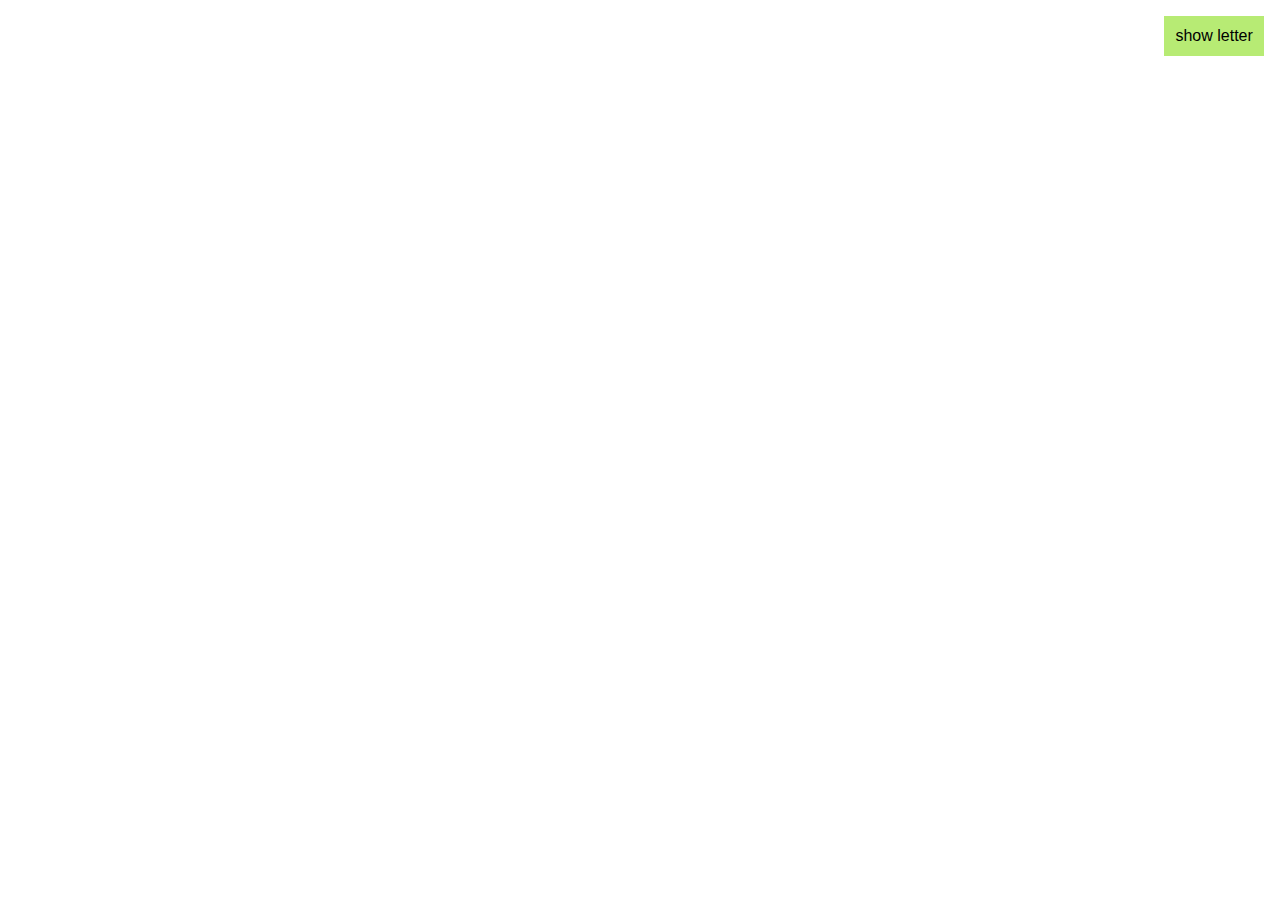
==== map-geojson/index.html @ ee038f6d "first try" ====
<!DOCTYPE html>
<html lang="en" >
<head>
  <meta charset="UTF-8">
  <title>Map Geojson</title>
  <link rel='stylesheet' href='https://api.mapbox.com/mapbox-gl-js/v2.5.0/mapbox-gl.css'><link rel="stylesheet" href="./style.css">

</head>
<body>
  <!-- partial:index.partial.html -->
  <div id="map"></div>
  <div id='fitBounds' onclick='fit()'>show letter</div>
  <!-- partial -->
  <script src='js/jquery.min.js'></script>
  <script src='https://api.mapbox.com/mapbox-gl-js/v2.5.0/mapbox-gl.js'></script>
  <script src='https://api.mapbox.com/mapbox.js/plugins/turf/v2.0.2/turf.min.js'></script>
  <script  src="./script.js"></script>
</body>
</html>
---- map-geojson/style.css ----
body { margin: 0; padding: 0; }
#map { position: absolute; top: 0; bottom: 0; width: 100%; }
#fitBounds {
            background-color: #B7EB74;
            font-family: Helvetica, Arial, Sans-Serif;
            color: #000;
            position: absolute;
            top: 1em;
            right: 1em;
            padding: 0.7em;
            cursor: pointer;
        }
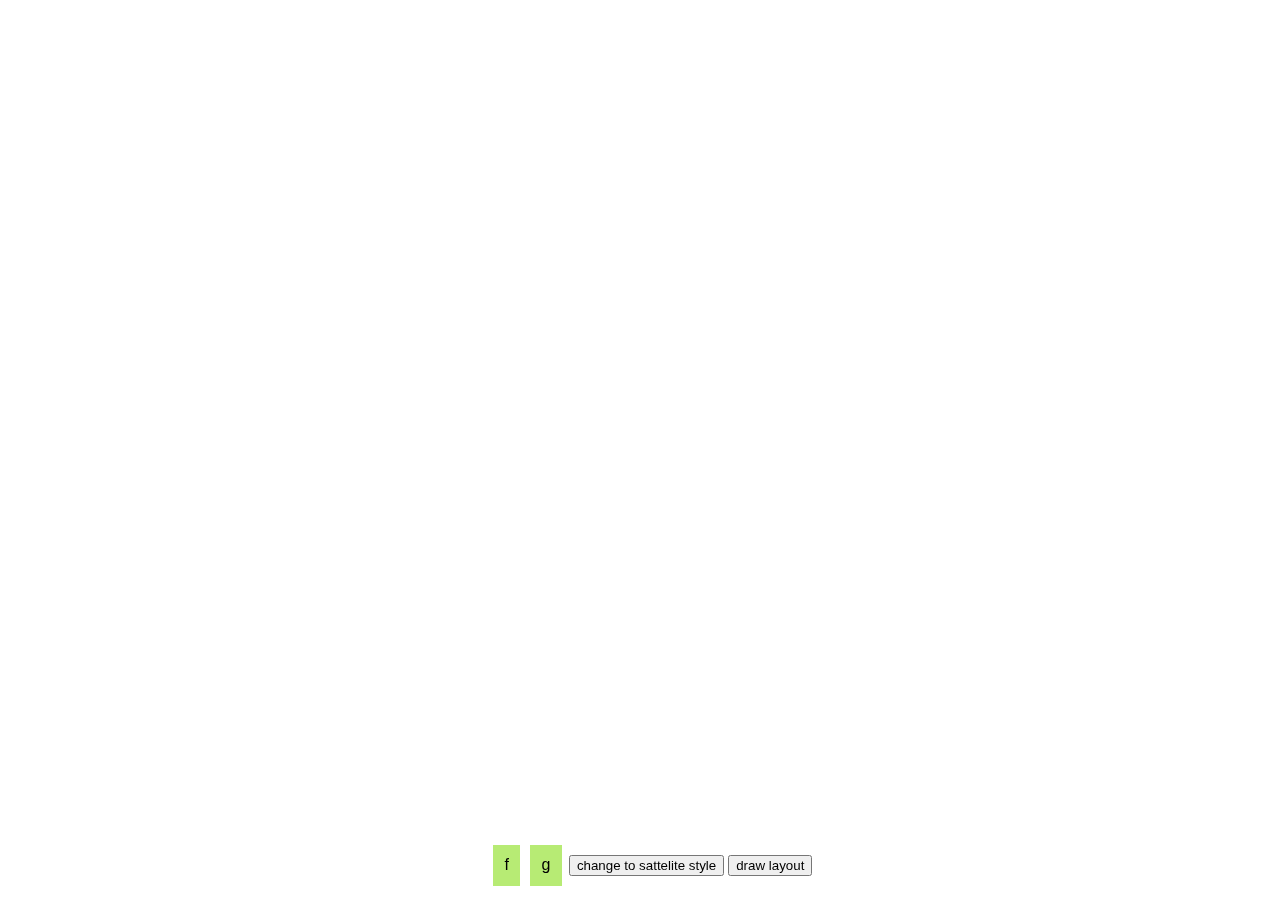
==== commit 96843120: "change letters by clicking" ====
--- a/map-geojson/index.html
+++ b/map-geojson/index.html
@@ -7,10 +7,16 @@
 
 </head>
 <body>
-  <!-- partial:index.partial.html -->
+  <header class="letterControl">
+    <div class="button" onclick='fit("f")'>f</div>
+    <div class="button" onclick='fit("g")'>g</div>
+    <button type="button" name="button" id="changeStyle" onclick='changeStyle()'>change to sattelite style</button>
+
+    <button type="button" name="button" id="changeStyle" onclick='loadMap()'>draw layout</button>
+  </header>
+
   <div id="map"></div>
-  <div id='fitBounds' onclick='fit()'>show letter</div>
-  <!-- partial -->
+
   <script src='js/jquery.min.js'></script>
   <script src='https://api.mapbox.com/mapbox-gl-js/v2.5.0/mapbox-gl.js'></script>
   <script src='https://api.mapbox.com/mapbox.js/plugins/turf/v2.0.2/turf.min.js'></script>
--- a/map-geojson/style.css
+++ b/map-geojson/style.css
@@ -1,12 +1,21 @@
 body { margin: 0; padding: 0; }
 #map { position: absolute; top: 0; bottom: 0; width: 100%; }
-#fitBounds {
-            background-color: #B7EB74;
-            font-family: Helvetica, Arial, Sans-Serif;
-            color: #000;
-            position: absolute;
-            top: 1em;
-            right: 1em;
-            padding: 0.7em;
-            cursor: pointer;
-        }
+.button {
+  background-color: #B7EB74;
+  font-family: Helvetica, Arial, Sans-Serif;
+  color: #000;
+  padding: 0.7em;
+  margin: 0.2em;
+  display: inline-block;
+  cursor: pointer;
+}
+
+.letterControl {
+  position: fixed;
+  width: 100%;
+  text-align: center;
+  bottom: 0;
+  left: 0;
+  padding: 0.7em;
+  z-index: 999;
+}
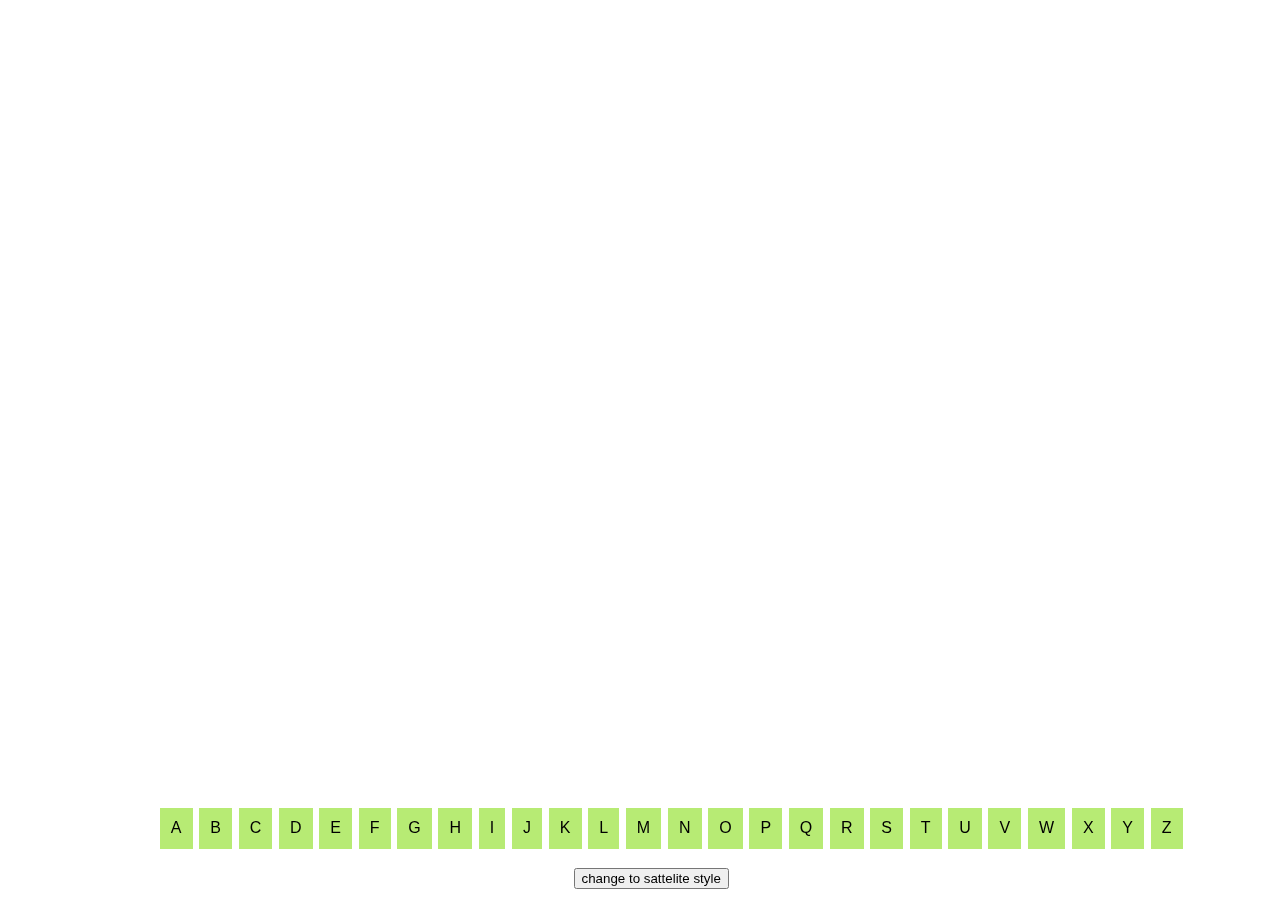
==== commit b0fbb1e8: "whole alphabet in letterOverview" ====
--- a/map-geojson/index.html
+++ b/map-geojson/index.html
@@ -8,11 +8,8 @@
 </head>
 <body>
   <header class="letterControl">
-    <div class="button" onclick='fit("f")'>f</div>
-    <div class="button" onclick='fit("g")'>g</div>
+    <ul id="letterOverview"></ul>
     <button type="button" name="button" id="changeStyle" onclick='changeStyle()'>change to sattelite style</button>
-
-    <button type="button" name="button" id="changeStyle" onclick='loadMap()'>draw layout</button>
   </header>
 
   <div id="map"></div>
--- a/map-geojson/style.css
+++ b/map-geojson/style.css
@@ -8,6 +8,9 @@
   margin: 0.2em;
   display: inline-block;
   cursor: pointer;
+  text-transform: uppercase;
+  font-size: 1rem;
+  border: 0;
 }
 
 .letterControl {
@@ -19,3 +22,12 @@
   padding: 0.7em;
   z-index: 999;
 }
+
+ul#letterOverview {
+  list-style: none;
+}
+
+ul#letterOverview li {
+  display: inline-block;
+
+}
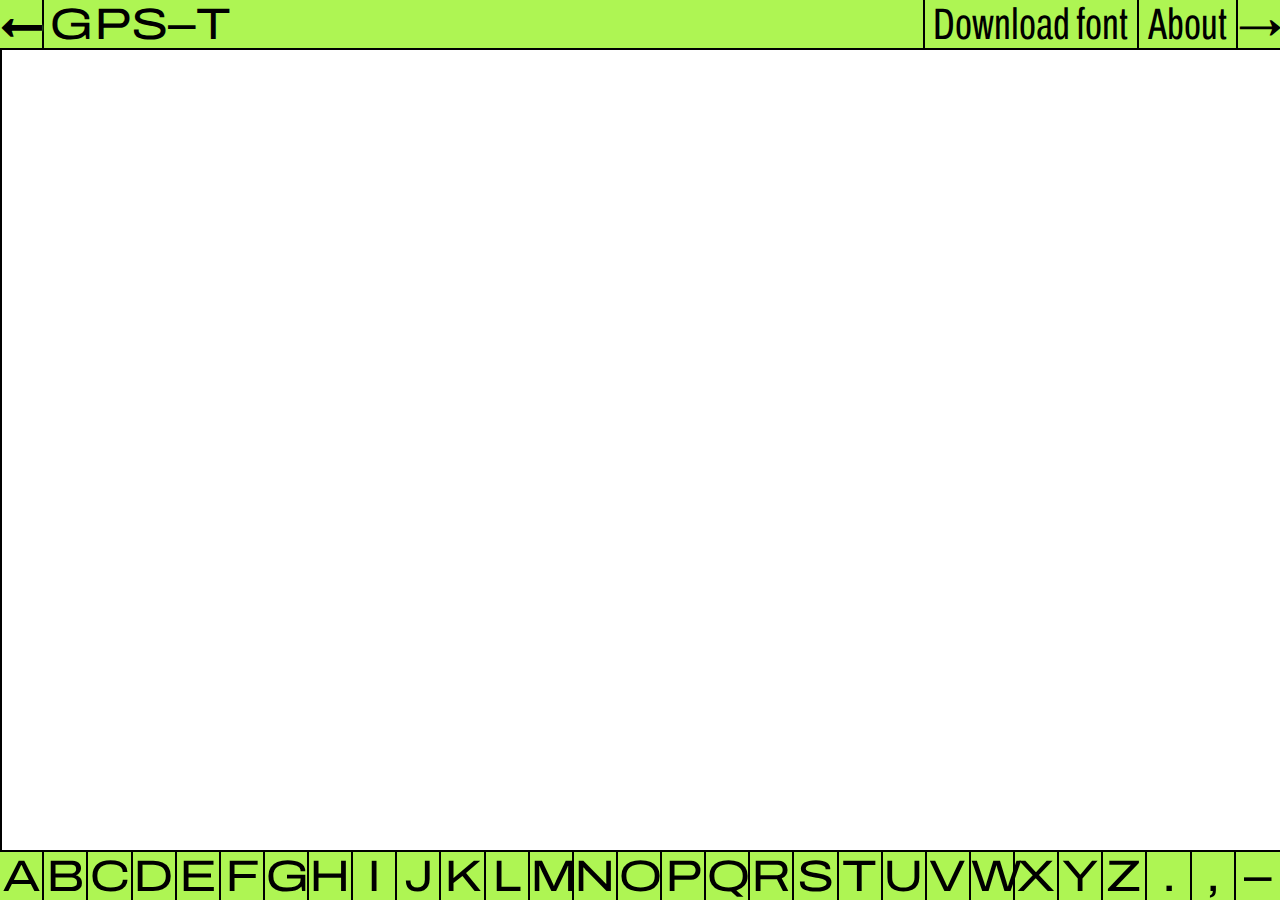
==== commit 2625e172: "design update" ====
--- a/map-geojson/index.html
+++ b/map-geojson/index.html
@@ -2,21 +2,47 @@
 <html lang="en" >
 <head>
   <meta charset="UTF-8">
-  <title>Map Geojson</title>
-  <link rel='stylesheet' href='https://api.mapbox.com/mapbox-gl-js/v2.5.0/mapbox-gl.css'><link rel="stylesheet" href="./style.css">
-
+  <title>GPS–T</title>
+  <!-- <link rel="stylesheet" href="./css/archivo.css"> -->
+  <link rel="stylesheet" href="./style.css">
 </head>
 <body>
-  <header class="letterControl">
-    <ul id="letterOverview"></ul>
-    <button type="button" name="button" id="changeStyle" onclick='changeStyle()'>change to sattelite style</button>
+
+  <header class="header">
+    <button type="button" class="arrows button" name="arrowPrev" id="arrowPrev">←</button>
+    <a href="#" id="logo" class="split" data-splitting>GPS–T <div id="coordinates"><span class="gms"></span></div></a>
+    <a href="#" class="button links">Download font</a>
+    <a href="#" class="button links">About</a>
+    <button type="button" class="arrows button" name="arrowNext" id="arrowNext">→</button>
   </header>
 
   <div id="map"></div>
 
-  <script src='js/jquery.min.js'></script>
-  <script src='https://api.mapbox.com/mapbox-gl-js/v2.5.0/mapbox-gl.js'></script>
-  <script src='https://api.mapbox.com/mapbox.js/plugins/turf/v2.0.2/turf.min.js'></script>
+  <nav class="arrowNav">
+
+
+  </nav>
+
+  <footer class="letterControl">
+    <ul id="letterOverview"></ul>
+  </footer>
+
+  <div class="navigationTool">
+    <span class="cursorLine verticalCursor"></span>
+    <span class="cursorLine horizontalCursor"></span>
+    <span class="cursorPoint"></span>
+  </div>
+
+  <!-- about seite formular
+  https://forms.gle/dhkiUdxH2m6STUoS8 -->
+
+  <script src='./js/jquery.min.js'></script>
+  <script src='./js/mapbox-gl.js'></script>
+  <script src='./js/turf.min.js'></script>
+  <script src='./js/splitting.min.js'></script>
   <script  src="./script.js"></script>
+
+  <!-- activate splitting -->
+  <script> Splitting(); </script>
 </body>
 </html>
--- a/map-geojson/css/archivo.css
+++ b/map-geojson/css/archivo.css
@@ -0,0 +1,15 @@
+@font-face {
+  font-family: 'Archivo';
+  src: url('../fonts/Archivo-variable.ttf') format('truetype');
+       font-weight: 100 900;
+       font-display: swap;
+       font-style: normal;
+}
+
+@font-face {
+  font-family: 'Archivo';
+  src: url('../fonts/Archivo-variable-italic.ttf') format('truetype');
+       font-weight: 100 900;
+       font-display: swap;
+       font-style: italic;
+}
--- a/map-geojson/style.css
+++ b/map-geojson/style.css
@@ -1,33 +1,207 @@
-body { margin: 0; padding: 0; }
-#map { position: absolute; top: 0; bottom: 0; width: 100%; }
+@import url('https://fonts.googleapis.com/css2?family=Archivo:ital,wdth,wght@0,62..125,100..900;1,62..125,100..900&display=swap');
+
+:root {
+  --fontMain: 'Archivo', sans-serif;
+  --fontStyleNormal: "wdth" 125, "wght" 400;
+  --fontStyleHover: "wdth" 62, "wght" 900;
+  --fontStyleActive: "wdth" 62, "wght" 100;
+  --colorMain: #AEF553;
+  --colorDark: #000;
+  --colorLight: #fff;
+  --basicTransition: all 0.1s cubic-bezier(.32, .5, .78, .91);
+}
+
+html {
+  font-size: 22px;
+}
+
+body {
+  margin: 0;
+  padding: 0;
+  font-family: var(--fontMain);
+  cursor: none;
+}
+
+#map {
+  position: fixed;
+  top: 0;
+  bottom: 0;
+  width: 100%;
+}
+
+/* header */
+.header,
+.letterControl {
+  position: fixed;
+  width: 100%;
+  left: 0;
+  z-index: 999;
+}
+
+.header {
+  top: 0;
+  text-align: center;
+  display: flex;
+  flex-direction: row;
+  justify-content: space-between;
+  border-bottom: 2px solid var(--colorDark);
+  background-color: var(--colorMain);
+  /* background: linear-gradient(180deg, rgba(0,0,0,0.25) 0%, rgba(0,0,0,0) 100%); */
+}
+
+.letterControl {
+  /* background: linear-gradient(0deg, rgba(0,0,0,0.25) 0%, rgba(0,0,0,0) 100%); */
+}
+
+a#logo {
+  color: var(--colorDark);
+  font-variation-settings: var(--fontStyleNormal);
+  text-shadow: 0 0 5px transparent;
+  text-decoration: none;
+  font-size: 2rem;
+  padding: 0 .2rem;
+  text-align: left;
+  width: -webkit-fill-available;
+  display: flex;
+  align-items: center;
+}
+
+a#logo.split .char {
+  transition: var(--basicTransition);
+}
+
+a#logo.split .char:hover {
+  font-variation-settings: var(--fontStyleHover);
+  text-shadow: 0 0 2px var(--colorMain);
+}
+
+a#logo #coordinates {
+  font-size: 1rem;
+  margin-left: 0.4rem;
+}
+
+.letterControl {
+  text-align: center;
+  bottom: 0;
+}
+
+/* footer */
+ul#letterOverview {
+  list-style: none;
+  margin: 0;
+  padding: 0;
+  border-top: 2px solid var(--colorDark);
+  background-color: var(--colorMain);
+}
+
+ul#letterOverview li {
+  display: inline-block;
+}
+
 .button {
-  background-color: #B7EB74;
-  font-family: Helvetica, Arial, Sans-Serif;
-  color: #000;
-  padding: 0.7em;
-  margin: 0.2em;
+  font-family: var(--fontMain);
+  font-variation-settings: var(--fontStyleNormal);
+  text-shadow: 0 0 5px transparent;
+  padding: 0;
+  margin: 0;
   display: inline-block;
   cursor: pointer;
   text-transform: uppercase;
-  font-size: 1rem;
-  border: 0;
-}
-
-.letterControl {
-  position: fixed;
-  width: 100%;
-  text-align: center;
+  font-size: 2rem;
+  color: var(--colorDark);
+  border: 2px solid var(--colorDark);
+  background: none;
+  transition: var(--basicTransition);
+}
+
+.letterButton {
+  width: 100%;
+}
+
+.button:hover {
+  font-variation-settings: var(--fontStyleHover);
+  text-shadow: 0 0 2px var(--colorMain);
+}
+
+.button:focus,
+.button:active,
+.button.active {
+  font-variation-settings: var(--fontStyleActive);
+  text-shadow: 0 0 2px var(--colorMain);
+}
+
+a.button.links {
+  text-transform: none;
+  border: none;
+  border-left: 2px solid var(--colorDark);
+  padding: 0 .4rem;
+  font-variation-settings: "wdth" 62, "wght" 400;
+  white-space: nowrap;
+  text-decoration: none;
+}
+a.button.links:hover {
+  font-variation-settings: "wdth" 100, "wght" 300;
+}
+
+ul#letterOverview li .button {
+  border-bottom: none;
+  border-top: none;
+  border-left: none;
+  border-color: var(--colorDark);
+}
+
+ul#letterOverview li:last-child .button {
+  border: none;
+}
+
+.arrows {
+  width: 60px;
+  z-index: 999;
+  border: none;
+}
+
+.arrows#arrowPrev {
+  left: 0;
+  border-right: 2px solid var(--colorDark);
+}
+
+.arrows#arrowNext {
+  right: 0;
+  border-left: 2px solid var(--colorDark);
+}
+
+.mapboxgl-control-container {
+  display: none;
+}
+
+.navigationTool {
+  position: fixed;
+  left: 0;
+  right: 0;
+  top: 0;
   bottom: 0;
-  left: 0;
-  padding: 0.7em;
-  z-index: 999;
-}
-
-ul#letterOverview {
-  list-style: none;
-}
-
-ul#letterOverview li {
-  display: inline-block;
-
-}
+  cursor: none;
+  pointer-events: none;
+  z-index: 998;
+}
+.cursorLine {
+  background-color: var(--colorDark);
+  position: fixed;
+  left: 0;
+  top: 0;
+}
+.cursorLine.verticalCursor {
+  width: 2px;
+  height: 100vh;
+}
+.cursorLine.horizontalCursor {
+  width: 100%;
+  height: 2px;
+}
+.cursorPoint {
+  background-color: transparent;
+  position: fixed;
+  width: 8px;
+  height: 8px;
+  border: 2px solid var(--colorDark);
+}
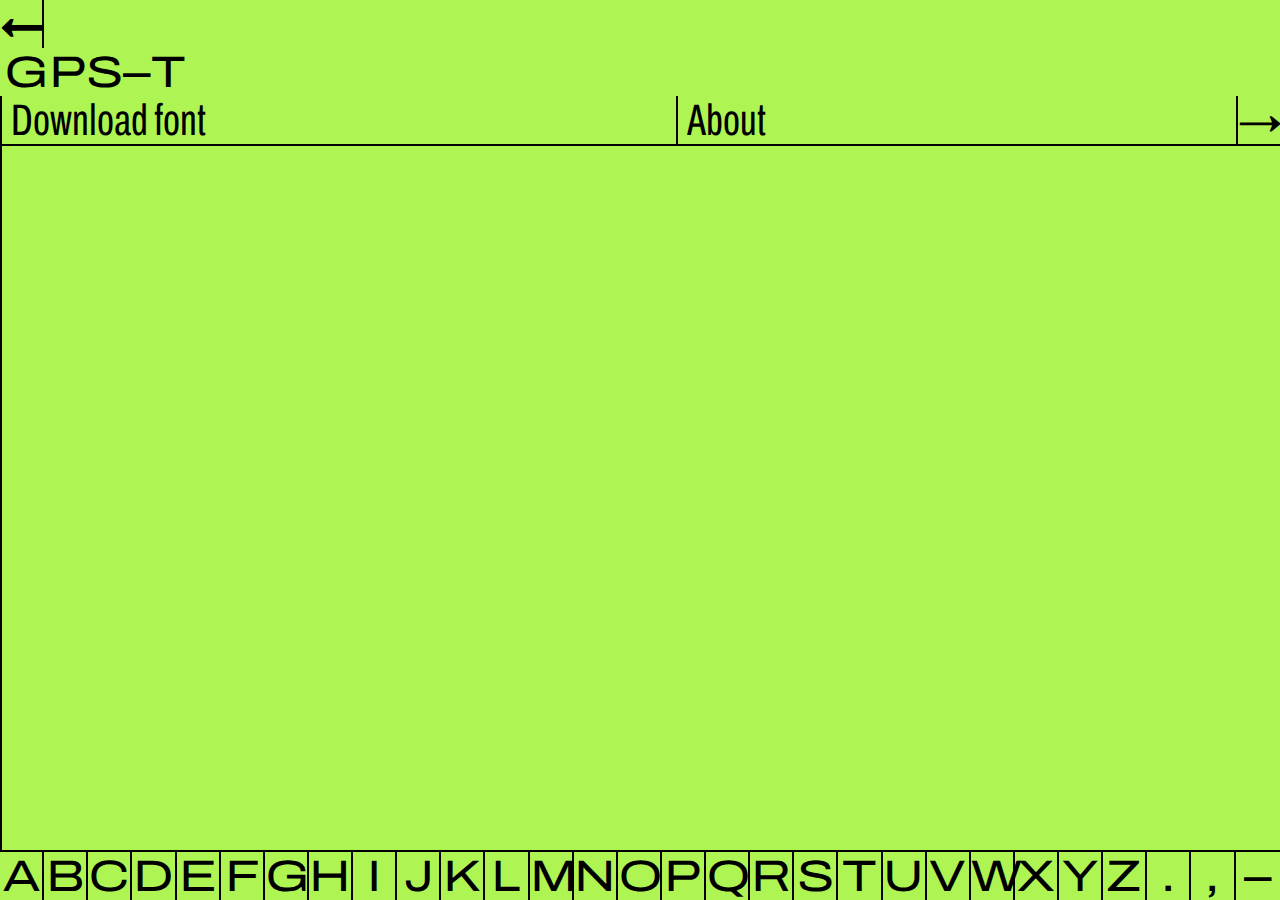
==== commit 1120ecb6: "added new letters" ====
--- a/map-geojson/index.html
+++ b/map-geojson/index.html
@@ -1,7 +1,17 @@
+<!--++++++++++++++++++++++++++++++++++++++++++++++++++++++++++++++++++++++++++++++++++++++++++++++++++++++++++++++++-->
+<!--++███████╗███████╗██████╗+██████╗+██╗███╗+++██╗+█████╗+███╗+++██╗██████╗+███████╗++++██████╗+██████╗++██████╗+++-->
+<!--++██╔════╝██╔════╝██╔══██╗██╔══██╗██║████╗++██║██╔══██╗████╗++██║██╔══██╗██╔════╝+++██╔═══██╗██╔══██╗██╔════╝+++-->
+<!--++█████╗++█████╗++██████╔╝██║++██║██║██╔██╗+██║███████║██╔██╗+██║██║++██║███████╗+++██║+++██║██████╔╝██║++███╗++-->
+<!--++██╔══╝++██╔══╝++██╔══██╗██║++██║██║██║╚██╗██║██╔══██║██║╚██╗██║██║++██║╚════██║+++██║+++██║██╔══██╗██║+++██║++-->
+<!--++██║+++++███████╗██║++██║██████╔╝██║██║+╚████║██║++██║██║+╚████║██████╔╝███████║██╗╚██████╔╝██║++██║╚██████╔╝++-->
+<!--++╚═╝+++++╚══════╝╚═╝++╚═╝╚═════╝+╚═╝╚═╝++╚═══╝╚═╝++╚═╝╚═╝++╚═══╝╚═════╝+╚══════╝╚═╝+╚═════╝+╚═╝++╚═╝+╚═════╝+++-->
+<!--+ a website made by ferdinand sorg +++++++++++++++++++++++++++++++++++++++++++++++++++++++++++++++++++++++++++++-->
+
 <!DOCTYPE html>
 <html lang="en" >
 <head>
   <meta charset="UTF-8">
+  <meta name="viewport" content="width=device-width, initial-scale=1.0">
   <title>GPS–T</title>
   <!-- <link rel="stylesheet" href="./css/archivo.css"> -->
   <link rel="stylesheet" href="./style.css">
@@ -11,8 +21,8 @@
   <header class="header">
     <button type="button" class="arrows button" name="arrowPrev" id="arrowPrev">←</button>
     <a href="#" id="logo" class="split" data-splitting>GPS–T <div id="coordinates"><span class="gms"></span></div></a>
-    <a href="#" class="button links">Download font</a>
-    <a href="#" class="button links">About</a>
+    <a href="#" class="button links download">Download font</a>
+    <a href="about.html" class="button links">About</a>
     <button type="button" class="arrows button" name="arrowNext" id="arrowNext">→</button>
   </header>
 
--- a/map-geojson/style.css
+++ b/map-geojson/style.css
@@ -3,12 +3,20 @@
 :root {
   --fontMain: 'Archivo', sans-serif;
   --fontStyleNormal: "wdth" 125, "wght" 400;
+  --fontStyleBold: "wdth" 125, "wght" 900;
   --fontStyleHover: "wdth" 62, "wght" 900;
   --fontStyleActive: "wdth" 62, "wght" 100;
   --colorMain: #AEF553;
   --colorDark: #000;
-  --colorLight: #fff;
+  --colorLight: #F4FAEC;
   --basicTransition: all 0.1s cubic-bezier(.32, .5, .78, .91);
+  --headerHeight: 52px;
+}
+
+* {
+  padding: 0;
+  margin: 0;
+  box-sizing: border-box;
 }
 
 html {
@@ -19,7 +27,36 @@
   margin: 0;
   padding: 0;
   font-family: var(--fontMain);
-  cursor: none;
+  background-color: var(--colorMain);
+}
+
+h1 {
+  font-variation-settings: var(--fontStyleBold);
+  text-transform: uppercase;
+  margin-bottom: 1rem;
+}
+
+p {
+  font-size: 1.25rem;
+  font-variation-settings: "wdth" 86, "wght" 400;
+}
+
+small {
+  font-size: 0.5rem;
+}
+
+p a:link,
+p a:visited,
+.button.btn-text {
+  font-variation-settings: "wdth" 125, "wght" 400;
+  color: var(--colorDark);
+  transition: var(--basicTransition);
+}
+
+p a:hover,
+.button.btn-text:hover {
+  text-decoration: none;
+  font-variation-settings: "wdth" 86, "wght" 900;
 }
 
 #map {
@@ -27,6 +64,7 @@
   top: 0;
   bottom: 0;
   width: 100%;
+  cursor: none;
 }
 
 /* header */
@@ -43,6 +81,7 @@
   text-align: center;
   display: flex;
   flex-direction: row;
+  flex-wrap: wrap;
   justify-content: space-between;
   border-bottom: 2px solid var(--colorDark);
   background-color: var(--colorMain);
@@ -56,7 +95,6 @@
 a#logo {
   color: var(--colorDark);
   font-variation-settings: var(--fontStyleNormal);
-  text-shadow: 0 0 5px transparent;
   text-decoration: none;
   font-size: 2rem;
   padding: 0 .2rem;
@@ -72,7 +110,6 @@
 
 a#logo.split .char:hover {
   font-variation-settings: var(--fontStyleHover);
-  text-shadow: 0 0 2px var(--colorMain);
 }
 
 a#logo #coordinates {
@@ -80,8 +117,17 @@
   margin-left: 0.4rem;
 }
 
+.about a#logo {
+  font-variation-settings: "wdth" 62, "wght" 400;
+}
+
+.about a#logo .word .char:first-child,
+.about a#logo .word:hover,
+a#logo.split .char:hover {
+  font-variation-settings: var(--fontStyleBold);
+}
+
 .letterControl {
-  text-align: center;
   bottom: 0;
 }
 
@@ -96,12 +142,12 @@
 
 ul#letterOverview li {
   display: inline-block;
+  text-align: center;
 }
 
 .button {
   font-family: var(--fontMain);
   font-variation-settings: var(--fontStyleNormal);
-  text-shadow: 0 0 5px transparent;
   padding: 0;
   margin: 0;
   display: inline-block;
@@ -120,14 +166,12 @@
 
 .button:hover {
   font-variation-settings: var(--fontStyleHover);
-  text-shadow: 0 0 2px var(--colorMain);
 }
 
 .button:focus,
 .button:active,
 .button.active {
   font-variation-settings: var(--fontStyleActive);
-  text-shadow: 0 0 2px var(--colorMain);
 }
 
 a.button.links {
@@ -143,6 +187,12 @@
   font-variation-settings: "wdth" 100, "wght" 300;
 }
 
+.button.btn-text {
+  font-size: 1.25rem;
+  text-decoration: none;
+  padding: 0.1rem 0.25rem;
+}
+
 ul#letterOverview li .button {
   border-bottom: none;
   border-top: none;
@@ -201,7 +251,81 @@
 .cursorPoint {
   background-color: transparent;
   position: fixed;
-  width: 8px;
-  height: 8px;
+  width: 10px;
+  height: 10px;
   border: 2px solid var(--colorDark);
 }
+
+.blendMulti {
+  mix-blend-mode: multiply;
+}
+
+.contentPage {
+  padding-top: var(--headerHeight);
+  width: 100%;
+  height: 100vh;
+  position: relative;
+}
+
+.infoBox {
+  border: 2px solid var(--colorDark);
+  padding: 1rem;
+  margin-bottom: 1rem;
+  width: -webkit-fit-content;
+  max-width: 860px;
+  position: absolute;
+  background-color: rgba(255, 255, 255, 0.9);
+  -webkit-backdrop-filter: blur(6px);
+  backdrop-filter: blur(6px);
+}
+
+.infoBox img {
+  width: 100%;
+}
+
+@media screen and (max-width:720px) {
+   .header #arrowPrev {
+     order: 1;
+   }
+   .header #logo {
+     order: 2;
+     width: fit-content;
+     flex-direction: column;
+   }
+   .header #arrowNext {
+     order: 3;
+   }
+   .header .links {
+     order: 4;
+     flex-basis: 50%;
+   }
+
+   a#logo #coordinates {
+     font-size: 0.6rem;
+     margin: 0;
+   }
+
+   ul#letterOverview {
+    display: flex;
+    flex-wrap: nowrap;
+    overflow-x: scroll;
+   }
+
+  ul#letterOverview li,
+  header .button  {
+     width: fit-content !important;
+   }
+   ul#letterOverview li .button {
+     padding: 0 0.5rem;
+   }
+   .button {
+     font-size: 3rem;
+   }
+   a.button.links {
+     border-top: 2px solid var(--colorDark);
+     font-size: 1.5rem;
+   }
+   a.button.links.download {
+     border-left: 0;
+   }
+}
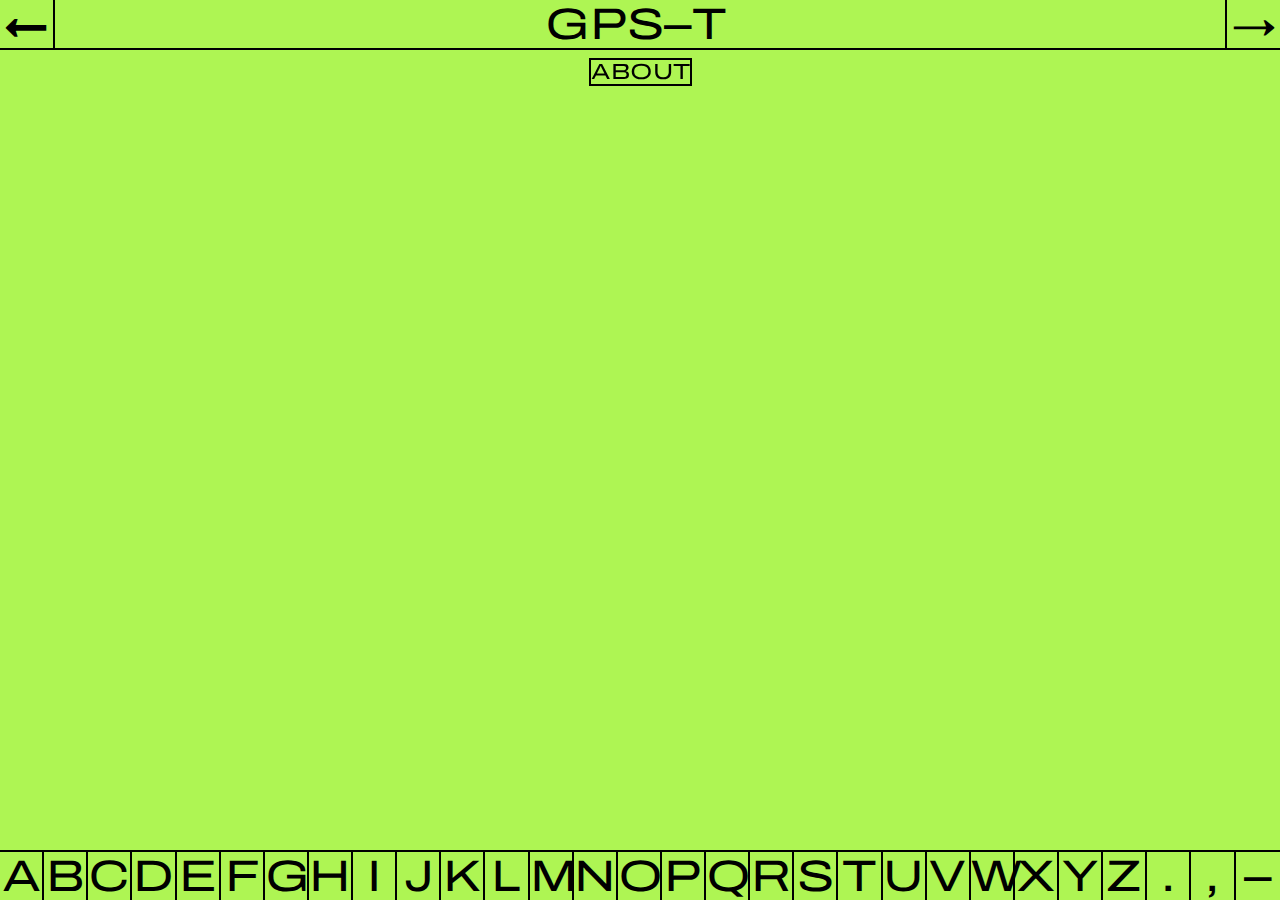
==== commit 487f823e: "1st release" ====
--- a/map-geojson/index.html
+++ b/map-geojson/index.html
@@ -8,51 +8,137 @@
 <!--+ a website made by ferdinand sorg +++++++++++++++++++++++++++++++++++++++++++++++++++++++++++++++++++++++++++++-->
 
 <!DOCTYPE html>
-<html lang="en" >
+<html lang="en">
+
 <head>
-  <meta charset="UTF-8">
-  <meta name="viewport" content="width=device-width, initial-scale=1.0">
-  <title>GPS–T</title>
-  <!-- <link rel="stylesheet" href="./css/archivo.css"> -->
-  <link rel="stylesheet" href="./style.css">
+    <meta charset="UTF-8">
+    <meta name="viewport" content="width=device-width, initial-scale=1.0">
+    <title>Global Positioning System – Typeface (GPS–T)</title>
+    <!-- Primary Meta Tags -->
+    <title>Global Positioning System – Typeface (GPS–T)</title>
+    <meta name="title" content="Global Positioning System – Typeface (GPS–T)">
+    <meta name="description" content="An experimental typeface generated through GPS tracking. Explore the Typeface and submit your own GPS tracked letters.">
+
+    <!-- Open Graph / Facebook -->
+    <meta property="og:type" content="website">
+    <meta property="og:url" content="https://gps-t.ferdinands.org/">
+    <meta property="og:title" content="Global Positioning System – Typeface (GPS–T)">
+    <meta property="og:description" content="An experimental typeface generated through GPS tracking. Explore the Typeface and submit your own GPS tracked letters.">
+    <meta property="og:image" content="img/gps-t-header.jpg">
+
+    <!-- Twitter -->
+    <meta property="twitter:card" content="summary_large_image">
+    <meta property="twitter:url" content="https://gps-t.ferdinands.org/">
+    <meta property="twitter:title" content="Global Positioning System – Typeface (GPS–T)">
+    <meta property="twitter:description" content="An experimental typeface generated through GPS tracking. Explore the Typeface and submit your own GPS tracked letters.">
+    <meta property="twitter:image" content="img/gps-t-header.jpg">
+
+    <!-- Favicon -->
+    <link rel="apple-touch-icon" sizes="180x180" href="img/apple-touch-icon.png">
+    <link rel="icon" type="image/png" sizes="32x32" href="img/favicon-32x32.png">
+    <link rel="icon" type="image/png" sizes="16x16" href="img/favicon-16x16.png">
+    <link rel="manifest" href="img/site.webmanifest">
+    <link rel="mask-icon" href="img/safari-pinned-tab.svg" color="#aef553">
+    <meta name="apple-mobile-web-app-title" content="GPS&ndash;T">
+    <meta name="application-name" content="GPS&ndash;T">
+    <meta name="msapplication-TileColor" content="#aef553">
+    <meta name="theme-color" content="#aef553">
+
+    <link rel="stylesheet" href="./css/archivo.css">
+    <link rel="stylesheet" href="./style.css">
 </head>
+
 <body>
 
-  <header class="header">
-    <button type="button" class="arrows button" name="arrowPrev" id="arrowPrev">←</button>
-    <a href="#" id="logo" class="split" data-splitting>GPS–T <div id="coordinates"><span class="gms"></span></div></a>
-    <a href="#" class="button links download">Download font</a>
-    <a href="about.html" class="button links">About</a>
-    <button type="button" class="arrows button" name="arrowNext" id="arrowNext">→</button>
-  </header>
+    <header class="header">
+        <button type="button" class="arrows button" name="arrowPrev" id="arrowPrev">←</button>
+        <a href="#" id="logo" class="split" data-splitting>GPS–T <div id="coordinates"><span class="gms"></span></div></a>
+        <button type="button" class="arrows button" name="arrowNext" id="arrowNext">→</button>
+    </header>
 
-  <div id="map"></div>
-
-  <nav class="arrowNav">
+    <nav class="about">
+        <button type="button" class="button small" id="openAbout">About</button>
+    </nav>
 
 
-  </nav>
+    <div id="map"></div>
 
-  <footer class="letterControl">
-    <ul id="letterOverview"></ul>
-  </footer>
+    <footer class="letterControl">
+        <ul id="letterOverview"></ul>
+    </footer>
 
-  <div class="navigationTool">
-    <span class="cursorLine verticalCursor"></span>
-    <span class="cursorLine horizontalCursor"></span>
-    <span class="cursorPoint"></span>
-  </div>
+    <div class="popup" id="missingLetter">
+        <a class="closePopup"><button class="button">close</button></a>
+        <div class="popupWrapper">
+            <div class="floating-logo">
+                <div class="wrapper">
+                    <div class="marquee">
+                        <h1 class="logo split" data-splitting>Global Positioning System – Typeface</h1>
+                        <h1 class="rotating-world">🌍</h1>
+                        <h1 class="logo split" data-splitting>Global Positioning System – Typeface</h1>
+                        <h1 class="rotating-world">🌍</h1>
+                        <h1 class="logo split" data-splitting>Global Positioning System – Typeface</h1>
+                        <h1 class="rotating-world">🌍</h1>
+                        <h1 class="logo split" data-splitting>Global Positioning System – Typeface</h1>
+                        <h1 class="rotating-world">🌍</h1>
+                    </div>
+                </div>
+            </div>
+            <p>Letter <span class="selected-letter">🔠</span> does not exist yet. Do you want to participate?</p>
+            <a class="button" href="https://ferdinandsorg.typeform.com/to/u8qNcA3p" target="_blank">Submit letter <span class="selected-letter">🔠</span></a>
+        </div>
+    </div>
 
-  <!-- about seite formular
-  https://forms.gle/dhkiUdxH2m6STUoS8 -->
+    <div class="popup" id="about">
+        <a class="closePopup"><button class="button">close</button></a>
+        <div class="popupWrapper">
+            <div class="floating-logo">
+                <div class="wrapper">
+                    <div class="marquee">
+                        <h1 class="logo split" data-splitting>Global Positioning System – Typeface</h1>
+                        <h1 class="rotating-world">🌍</h1>
+                        <h1 class="logo split" data-splitting>Global Positioning System – Typeface</h1>
+                        <h1 class="rotating-world">🌍</h1>
+                        <h1 class="logo split" data-splitting>Global Positioning System – Typeface</h1>
+                        <h1 class="rotating-world">🌍</h1>
+                        <h1 class="logo split" data-splitting>Global Positioning System – Typeface</h1>
+                        <h1 class="rotating-world">🌍</h1>
+                    </div>
+                </div>
+            </div>
+            <section>
+                <h2>About the project</h2>
+                <p>In this project I figured out, how to draw letters in my surrounding. I planed routes and cycled them with my bike. I implemented the routes in a map and made it interactive.</p>
+                <p>After collecting at least one letter each, I will create a downloadable font.</p>
+            </section>
 
-  <script src='./js/jquery.min.js'></script>
-  <script src='./js/mapbox-gl.js'></script>
-  <script src='./js/turf.min.js'></script>
-  <script src='./js/splitting.min.js'></script>
-  <script  src="./script.js"></script>
+            <section class="image">
+                <img src="img/gps-graphic.gif" alt="GPS graphic" class="blendMulti"><br>
+            </section>
 
-  <!-- activate splitting -->
-  <script> Splitting(); </script>
+            <section>
+                <h2>Submit your own letter</h2>
+                <p>If you tracked a letter on a map and want to participate on this project let me know!</p>
+                <p>For planing and tracking you can use tools like <a href="https://www.komoot.de" target="_blank">komoot</a> or <a href="https://www.strava.com" target="_blank">Strava</a>.</p>
+                <a class="button" href="https://ferdinandsorg.typeform.com/to/u8qNcA3p" target="_blank">Submit your own letter</a>
+            </section>
+            <section>
+                <h2>Info</h2>
+                <p>This is a self-initialised Project by <a href="https://ferdinands.org/" title="Ferdinand Sorg" target="_blank">Ferdinand Sorg</a> in 2021–2022.</p>
+            </section>
+        </div>
+    </div>
+
+    <script src='./js/jquery.min.js'></script>
+    <script src='./js/mapbox-gl.js'></script>
+    <script src='./js/turf.min.js'></script>
+    <script src='./js/splitting.min.js'></script>
+    <script src="./script.js"></script>
+
+    <script>
+        // activate splitting
+        Splitting();
+    </script>
 </body>
-</html>
+
+</html>--- a/map-geojson/css/archivo.css
+++ b/map-geojson/css/archivo.css
@@ -1,15 +1,15 @@
 @font-face {
-  font-family: 'Archivo';
-  src: url('../fonts/Archivo-variable.ttf') format('truetype');
-       font-weight: 100 900;
-       font-display: swap;
-       font-style: normal;
+    font-family: 'Archivo';
+    src: url('../fonts/Archivo-variable.ttf') format('truetype');
+    font-weight: 100 900;
+    font-display: swap;
+    font-style: normal;
 }
 
 @font-face {
-  font-family: 'Archivo';
-  src: url('../fonts/Archivo-variable-italic.ttf') format('truetype');
-       font-weight: 100 900;
-       font-display: swap;
-       font-style: italic;
-}
+    font-family: 'Archivo';
+    src: url('../fonts/Archivo-variable-italic.ttf') format('truetype');
+    font-weight: 100 900;
+    font-display: swap;
+    font-style: italic;
+}--- a/map-geojson/style.css
+++ b/map-geojson/style.css
@@ -1,331 +1,513 @@
-@import url('https://fonts.googleapis.com/css2?family=Archivo:ital,wdth,wght@0,62..125,100..900;1,62..125,100..900&display=swap');
-
 :root {
-  --fontMain: 'Archivo', sans-serif;
-  --fontStyleNormal: "wdth" 125, "wght" 400;
-  --fontStyleBold: "wdth" 125, "wght" 900;
-  --fontStyleHover: "wdth" 62, "wght" 900;
-  --fontStyleActive: "wdth" 62, "wght" 100;
-  --colorMain: #AEF553;
-  --colorDark: #000;
-  --colorLight: #F4FAEC;
-  --basicTransition: all 0.1s cubic-bezier(.32, .5, .78, .91);
-  --headerHeight: 52px;
+    --fontMain: 'Archivo', sans-serif;
+    --fontStyleNormal: "wdth" 125, "wght" 400;
+    --fontStyleBold: "wdth" 125, "wght" 900;
+    --fontStyleHover: "wdth" 62, "wght" 900;
+    --fontStyleActive: "wdth" 62, "wght" 100;
+    --colorMain: #AEF553;
+    --colorDark: #000;
+    --colorLight: #F4FAEC;
+    --basicTransition: all 0.1s cubic-bezier(.32, .5, .78, .91);
+    --headerHeight: 52px;
 }
 
 * {
-  padding: 0;
-  margin: 0;
-  box-sizing: border-box;
+    padding: 0;
+    margin: 0;
+    box-sizing: border-box;
 }
 
 html {
-  font-size: 22px;
+    font-size: 22px;
 }
 
 body {
-  margin: 0;
-  padding: 0;
-  font-family: var(--fontMain);
-  background-color: var(--colorMain);
-}
-
-h1 {
-  font-variation-settings: var(--fontStyleBold);
-  text-transform: uppercase;
-  margin-bottom: 1rem;
+    margin: 0;
+    padding: 0;
+    font-family: var(--fontMain);
+    background-color: var(--colorMain);
+}
+
+h1,
+h2 {
+    font-variation-settings: var(--fontStyleBold);
+    text-transform: uppercase;
+    margin-bottom: 1rem;
+}
+
+h2 {
+    margin-top: 1rem;
+    margin-bottom: 0.5rem;
 }
 
 p {
-  font-size: 1.25rem;
-  font-variation-settings: "wdth" 86, "wght" 400;
+    font-size: 1.25rem;
+    font-variation-settings: "wdth" 86, "wght" 400;
 }
 
 small {
-  font-size: 0.5rem;
+    font-size: 0.5rem;
 }
 
 p a:link,
 p a:visited,
 .button.btn-text {
-  font-variation-settings: "wdth" 125, "wght" 400;
-  color: var(--colorDark);
-  transition: var(--basicTransition);
+    font-variation-settings: "wdth" 125, "wght" 400;
+    color: var(--colorDark);
+    transition: var(--basicTransition);
 }
 
 p a:hover,
 .button.btn-text:hover {
-  text-decoration: none;
-  font-variation-settings: "wdth" 86, "wght" 900;
+    text-decoration: none;
+    font-variation-settings: "wdth" 86, "wght" 900;
 }
 
 #map {
-  position: fixed;
-  top: 0;
-  bottom: 0;
-  width: 100%;
-  cursor: none;
-}
+    position: fixed;
+    top: 0;
+    bottom: 0;
+    width: 100%;
+    cursor: grab;
+}
+
 
 /* header */
+
 .header,
 .letterControl {
-  position: fixed;
-  width: 100%;
-  left: 0;
-  z-index: 999;
+    position: fixed;
+    width: 100%;
+    left: 0;
+    z-index: 999;
 }
 
 .header {
-  top: 0;
-  text-align: center;
-  display: flex;
-  flex-direction: row;
-  flex-wrap: wrap;
-  justify-content: space-between;
-  border-bottom: 2px solid var(--colorDark);
-  background-color: var(--colorMain);
-  /* background: linear-gradient(180deg, rgba(0,0,0,0.25) 0%, rgba(0,0,0,0) 100%); */
+    top: 0;
+    text-align: center;
+    display: flex;
+    flex-direction: row;
+    /* flex-wrap: wrap; */
+    justify-content: space-between;
+    border-bottom: 2px solid var(--colorDark);
+    background-color: var(--colorMain);
+    /* background: linear-gradient(180deg, rgba(0,0,0,0.25) 0%, rgba(0,0,0,0) 100%); */
 }
 
 .letterControl {
-  /* background: linear-gradient(0deg, rgba(0,0,0,0.25) 0%, rgba(0,0,0,0) 100%); */
+    /* background: linear-gradient(0deg, rgba(0,0,0,0.25) 0%, rgba(0,0,0,0) 100%); */
 }
 
 a#logo {
-  color: var(--colorDark);
-  font-variation-settings: var(--fontStyleNormal);
-  text-decoration: none;
-  font-size: 2rem;
-  padding: 0 .2rem;
-  text-align: left;
-  width: -webkit-fill-available;
-  display: flex;
-  align-items: center;
-}
-
-a#logo.split .char {
-  transition: var(--basicTransition);
-}
-
-a#logo.split .char:hover {
-  font-variation-settings: var(--fontStyleHover);
+    color: var(--colorDark);
+    font-variation-settings: var(--fontStyleNormal);
+    text-decoration: none;
+    font-size: 2rem;
+    padding: 0 .2rem;
+    text-align: left;
+    width: -webkit-fill-available;
+    display: inline-flex;
+    justify-content: center;
+    align-items: center;
+}
+
+.split .char {
+    transition: var(--basicTransition);
+}
+
+.split .char:hover {
+    font-variation-settings: var(--fontStyleHover);
 }
 
 a#logo #coordinates {
-  font-size: 1rem;
-  margin-left: 0.4rem;
-}
-
-.about a#logo {
-  font-variation-settings: "wdth" 62, "wght" 400;
-}
-
-.about a#logo .word .char:first-child,
-.about a#logo .word:hover,
-a#logo.split .char:hover {
-  font-variation-settings: var(--fontStyleBold);
+    transition: var(--basicTransition);
+    margin-left: 0.4rem;
+}
+
+#about .logo {
+    font-variation-settings: "wdth" 62, "wght" 400;
+}
+
+.floating-logo .split .word .char:first-child,
+.floating-logo .split .char:hover {
+    font-variation-settings: var(--fontStyleBold);
 }
 
 .letterControl {
-  bottom: 0;
-}
+    bottom: 0;
+}
+
+nav.about {
+    position: fixed;
+    top: 100px;
+    left: 0;
+    right: 0;
+    z-index: 10;
+    text-align: center;
+    transition: top 0.1s cubic-bezier(.32, .5, .78, .91);
+}
+
 
 /* footer */
+
 ul#letterOverview {
-  list-style: none;
-  margin: 0;
-  padding: 0;
-  border-top: 2px solid var(--colorDark);
-  background-color: var(--colorMain);
+    list-style: none;
+    margin: 0;
+    padding: 0;
+    border-top: 2px solid var(--colorDark);
+    background-color: var(--colorMain);
 }
 
 ul#letterOverview li {
-  display: inline-block;
-  text-align: center;
+    display: inline-block;
+    text-align: center;
 }
 
 .button {
-  font-family: var(--fontMain);
-  font-variation-settings: var(--fontStyleNormal);
-  padding: 0;
-  margin: 0;
-  display: inline-block;
-  cursor: pointer;
-  text-transform: uppercase;
-  font-size: 2rem;
-  color: var(--colorDark);
-  border: 2px solid var(--colorDark);
-  background: none;
-  transition: var(--basicTransition);
+    font-family: var(--fontMain);
+    font-variation-settings: var(--fontStyleNormal);
+    padding: 0;
+    margin: 0;
+    display: inline-block;
+    cursor: pointer;
+    text-transform: uppercase;
+    font-size: 2rem;
+    color: var(--colorDark);
+    border: 2px solid var(--colorDark);
+    background: none;
+    text-decoration: none;
+    transition: var(--basicTransition);
+}
+
+.button.small {
+    font-size: 1rem;
 }
 
 .letterButton {
-  width: 100%;
+    width: 100%;
 }
 
 .button:hover {
-  font-variation-settings: var(--fontStyleHover);
+    font-variation-settings: var(--fontStyleHover);
 }
 
 .button:focus,
 .button:active,
 .button.active {
-  font-variation-settings: var(--fontStyleActive);
-}
-
-a.button.links {
-  text-transform: none;
-  border: none;
-  border-left: 2px solid var(--colorDark);
-  padding: 0 .4rem;
-  font-variation-settings: "wdth" 62, "wght" 400;
-  white-space: nowrap;
-  text-decoration: none;
-}
+    font-variation-settings: var(--fontStyleActive);
+}
+
+.button.small:hover {
+    background-color: var(--colorMain);
+}
+
+
+/* a.button.links {
+    text-transform: none;
+    border: none;
+    border-left: 2px solid var(--colorDark);
+    padding: 0 .4rem;
+    font-variation-settings: "wdth" 62, "wght" 400;
+    white-space: nowrap;
+    text-decoration: none;
+}
+
 a.button.links:hover {
-  font-variation-settings: "wdth" 100, "wght" 300;
-}
+    font-variation-settings: "wdth" 100, "wght" 300;
+} */
 
 .button.btn-text {
-  font-size: 1.25rem;
-  text-decoration: none;
-  padding: 0.1rem 0.25rem;
+    font-size: 1.25rem;
+    text-decoration: none;
+    padding: 0.1rem 0.25rem;
 }
 
 ul#letterOverview li .button {
-  border-bottom: none;
-  border-top: none;
-  border-left: none;
-  border-color: var(--colorDark);
+    border-bottom: none;
+    border-top: none;
+    border-left: none;
+    border-color: var(--colorDark);
 }
 
 ul#letterOverview li:last-child .button {
-  border: none;
+    border: none;
 }
 
 .arrows {
-  width: 60px;
-  z-index: 999;
-  border: none;
+    width: 60px;
+    z-index: 999;
+    border: none;
 }
 
 .arrows#arrowPrev {
-  left: 0;
-  border-right: 2px solid var(--colorDark);
+    left: 0;
+    border-right: 2px solid var(--colorDark);
 }
 
 .arrows#arrowNext {
-  right: 0;
-  border-left: 2px solid var(--colorDark);
+    right: 0;
+    border-left: 2px solid var(--colorDark);
 }
 
 .mapboxgl-control-container {
-  display: none;
+    display: none;
 }
 
 .navigationTool {
-  position: fixed;
-  left: 0;
-  right: 0;
-  top: 0;
-  bottom: 0;
-  cursor: none;
-  pointer-events: none;
-  z-index: 998;
-}
+    position: fixed;
+    left: 0;
+    right: 0;
+    top: 0;
+    bottom: 0;
+    cursor: none;
+    pointer-events: none;
+    z-index: 998;
+}
+
 .cursorLine {
-  background-color: var(--colorDark);
-  position: fixed;
-  left: 0;
-  top: 0;
-}
+    background-color: var(--colorDark);
+    position: fixed;
+    left: 0;
+    top: 0;
+}
+
 .cursorLine.verticalCursor {
-  width: 2px;
-  height: 100vh;
-}
+    width: 2px;
+    height: 100vh;
+}
+
 .cursorLine.horizontalCursor {
-  width: 100%;
-  height: 2px;
-}
+    width: 100%;
+    height: 2px;
+}
+
 .cursorPoint {
-  background-color: transparent;
-  position: fixed;
-  width: 10px;
-  height: 10px;
-  border: 2px solid var(--colorDark);
+    background-color: transparent;
+    position: fixed;
+    width: 10px;
+    height: 10px;
+    border: 2px solid var(--colorDark);
 }
 
 .blendMulti {
-  mix-blend-mode: multiply;
+    mix-blend-mode: multiply;
 }
 
 .contentPage {
-  padding-top: var(--headerHeight);
-  width: 100%;
-  height: 100vh;
-  position: relative;
+    padding-top: var(--headerHeight);
+    width: 100%;
+    height: 100vh;
+    position: relative;
 }
 
 .infoBox {
-  border: 2px solid var(--colorDark);
-  padding: 1rem;
-  margin-bottom: 1rem;
-  width: -webkit-fit-content;
-  max-width: 860px;
-  position: absolute;
-  background-color: rgba(255, 255, 255, 0.9);
-  -webkit-backdrop-filter: blur(6px);
-  backdrop-filter: blur(6px);
+    border: 2px solid var(--colorDark);
+    padding: 1rem;
+    margin-bottom: 1rem;
+    width: -webkit-fit-content;
+    max-width: 860px;
+    position: absolute;
+    background-color: rgba(255, 255, 255, 0.9);
+    -webkit-backdrop-filter: blur(6px);
+    backdrop-filter: blur(6px);
 }
 
 .infoBox img {
-  width: 100%;
-}
-
-@media screen and (max-width:720px) {
-   .header #arrowPrev {
-     order: 1;
-   }
-   .header #logo {
-     order: 2;
-     width: fit-content;
-     flex-direction: column;
-   }
-   .header #arrowNext {
-     order: 3;
-   }
-   .header .links {
-     order: 4;
-     flex-basis: 50%;
-   }
-
-   a#logo #coordinates {
-     font-size: 0.6rem;
-     margin: 0;
-   }
-
-   ul#letterOverview {
+    width: 100%;
+}
+
+.popup {
+    position: fixed;
+    top: 0;
+    left: 0;
+    right: 0;
+    bottom: 0;
+    width: 100%;
+    height: 100%;
+    z-index: 9999;
+    display: none;
+    background-color: var(--colorMain);
+}
+
+.popupWrapper {
+    width: 100%;
+    height: 100vh;
     display: flex;
-    flex-wrap: nowrap;
-    overflow-x: scroll;
-   }
-
-  ul#letterOverview li,
-  header .button  {
-     width: fit-content !important;
-   }
-   ul#letterOverview li .button {
-     padding: 0 0.5rem;
-   }
-   .button {
-     font-size: 3rem;
-   }
-   a.button.links {
-     border-top: 2px solid var(--colorDark);
-     font-size: 1.5rem;
-   }
-   a.button.links.download {
-     border-left: 0;
-   }
-}
+    flex-direction: column;
+    justify-content: center;
+    align-items: center;
+    cursor: pointer;
+}
+
+.popupWrapper>* {
+    margin: .5rem;
+    text-align: center;
+}
+
+.popupWrapper p {
+    margin-bottom: 0.5rem;
+}
+
+.popupWrapper section {
+    margin: 0;
+    margin-top: 1rem;
+    width: 100%;
+    max-width: 960px;
+}
+
+#about .popupWrapper section.image {
+    text-align: center;
+}
+
+.popupWrapper section:last-child {
+    margin-bottom: 4rem;
+}
+
+#about .popupWrapper {
+    justify-content: flex-start;
+    align-items: flex-start;
+    overflow: scroll;
+    padding: 4rem 0.5rem;
+}
+
+#about .popupWrapper>* {
+    text-align: left;
+}
+
+.floating-logo {
+    position: fixed;
+    z-index: 100;
+    top: 0;
+    left: 0;
+    right: 0;
+    margin: 0;
+    background-color: var(--colorMain);
+    border-top: 2px solid var(--colorDark);
+    border-bottom: 2px solid var(--colorDark);
+}
+
+.floating-logo h1 {
+    font-variation-settings: var(--fontStyleNormal);
+    margin: 0;
+}
+
+.floating-logo .wrapper {
+    max-width: 100%;
+    overflow: hidden;
+}
+
+.floating-logo .marquee {
+    white-space: nowrap;
+    overflow: hidden;
+    display: inline-flex;
+    flex-direction: row;
+    align-items: baseline;
+    animation: marquee 20s linear infinite;
+}
+
+.floating-logo .marquee h1 {
+    margin-right: 1rem;
+}
+
+@keyframes marquee {
+    0% {
+        transform: translate3d(0, 0, 0);
+    }
+    100% {
+        transform: translate3d(-50%, 0, 0);
+    }
+}
+
+.closePopup {
+    position: absolute;
+    right: 2px;
+    bottom: 2px;
+    left: 2px;
+    display: flex;
+    justify-content: flex-end;
+}
+
+p .selected-letter {
+    animation: letterAnimation 3s cubic-bezier(.32, .5, .78, .91) infinite;
+}
+
+@media screen and (max-width:1000px) {
+    .header {
+        border-top: 2px solid var(--colorDark);
+    }
+    .header #logo {
+        width: fit-content;
+        flex-direction: column;
+    }
+    .about .header #logo {
+        flex-direction: row;
+    }
+    a#logo #coordinates {
+        font-size: 0.6rem;
+        margin: 0;
+    }
+    header .button {
+        width: 80px;
+    }
+    ul#letterOverview {
+        display: flex;
+        flex-wrap: nowrap;
+        overflow-x: scroll;
+    }
+    ul#letterOverview li {
+        width: fit-content !important;
+    }
+    ul#letterOverview li .button {
+        padding: 0 0.5rem;
+    }
+    .button {
+        font-size: 1.25rem;
+    }
+    .letterButton,
+    .button.arrows {
+        font-size: 3rem;
+    }
+    a.button.links {
+        border-top: 2px solid var(--colorDark);
+        font-size: 1.5rem;
+    }
+    a.button.links.download {
+        border-left: 0;
+    }
+}
+
+@media screen and (max-width:414px) {
+    a#logo #coordinates {
+        font-variation-settings: "wdth" 120;
+    }
+}
+
+@media screen and (max-width:375px) {
+    a#logo #coordinates {
+        font-variation-settings: "wdth" 110;
+    }
+}
+
+@media screen and (max-width:350px) {
+    a#logo #coordinates {
+        font-variation-settings: "wdth" 100;
+    }
+}
+
+@media screen and (max-width:320px) {
+    a#logo #coordinates {
+        font-variation-settings: "wdth" 90;
+    }
+}
+
+@keyframes letterAnimation {
+    0% {
+        font-variation-settings: var(--fontStyleNormal);
+    }
+    50% {
+        font-variation-settings: var(--fontStyleHover);
+    }
+    100% {
+        font-variation-settings: var(--fontStyleNormal);
+    }
+}